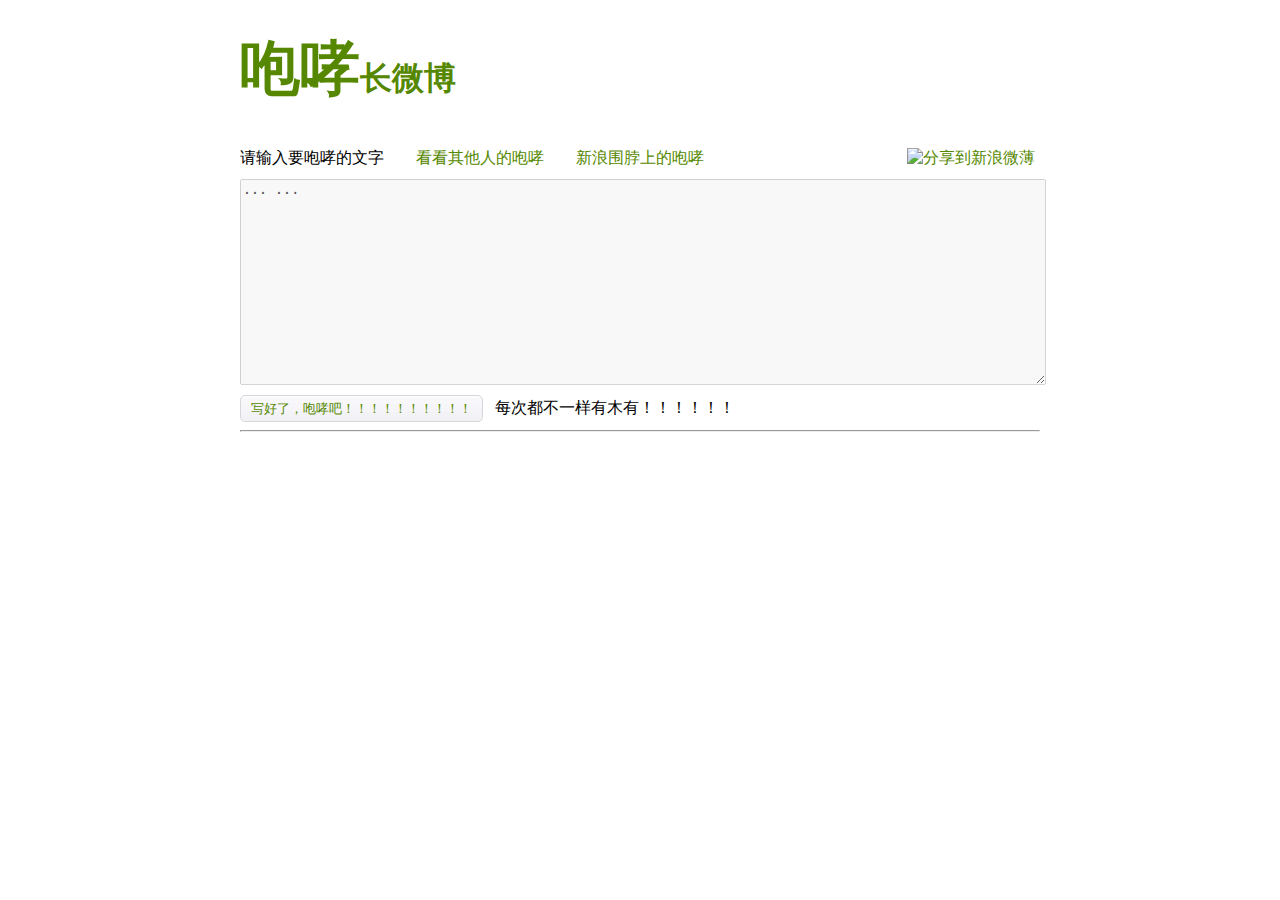
==== index.html @ fc655c59 "migrate to subdomain" ====
<!DOCTYPE html PUBLIC "-//W3C//DTD XHTML 1.0 Transitional//EN" "http://www.w3.org/TR/xhtml1/DTD/xhtml1-transitional.dtd">
<!--
By Leon, Zeke, DiamRem 新浪微薄：@LeonV2，@赵望野
-->
<html xmlns="http://www.w3.org/1999/xhtml">
<head>
<meta http-equiv="Content-Type" content="text/html; charset=utf-8" />
<meta name="keywords" content="咆哮体生成器, 长微博, 咆哮体, 伤不起, 景涛, 马景涛, 有木有, 尼玛, 肿么" />
<meta name="descpriction" content="咆哮长微博" />
<meta property="wb:webmaster" content="fd4ed38e863c2b30" />
<title>咆哮长微博</title>
<link href="image/paoxiao.css" rel="stylesheet" type="text/css"/>
<script type="text/javascript">

	var _gaq = _gaq || [];
	_gaq.push(['_setAccount', 'UA-15427977-1']);
	_gaq.push(['_trackPageview']);

	(function() {
	var ga = document.createElement('script'); ga.type = 'text/javascript'; ga.async = true;
	ga.src = ('https:' == document.location.protocol ? 'https://ssl' : 'http://www') + '.google-analytics.com/ga.js';
	var s = document.getElementsByTagName('script')[0]; s.parentNode.insertBefore(ga, s);
	})();

</script>
</head>
<body>
<div id="warp">
        <div id="head">
	<h1><span style="font-size: 60px;">咆哮</span>长微博</h1>
	<div style="clear: both"></div>
        </div>
	<br />
		<span>请输入要咆哮的文字&nbsp;&nbsp;&nbsp;&nbsp;&nbsp;&nbsp;&nbsp;
			<a target="_blank" href="http://douban.com/online/10763106/">看看其他人的咆哮</a>&nbsp;&nbsp;&nbsp;&nbsp;&nbsp;&nbsp;&nbsp;
			<a target="_blank" href="http://t.sina.com.cn/k/%25E5%2592%2586%25E5%2593%25AE%25E4%25BD%2593%25E7%2594%259F%25E6%2588%2590%25E5%2599%25A8">新浪围脖上的咆哮</a></span>
		<span id="share">
			<a title="新浪微博分享" href="javascript:(function(){window.open ('http://v.t.sina.com.cn/share/share.php?title='+encodeURIComponent('#'+document.title+'# '+'生成的给力咆哮文：“'+textToPaste.substring(0,40)+'...！！”  一起来咆哮吧！！ @咆哮体生成器')+'&url='+encodeURIComponent (location.href)+'&source=bookmark','_blank','width=450,height=400');})()"><img border="0" title="新浪微博分享" alt="分享到新浪微薄" src="http://t.sina.com.cn/favicon.ico" /></a>
		</span>
		<div style="clear: both"></div>
  		<div><textarea id="content" disabled="disabled" cols="60" rows="5">... ...</textarea></div>
  		<div><input id="generate" class="genButton" type="button" value="写好了，咆哮吧！！！！！！！！！！"></input>&nbsp;&nbsp;&nbsp;每次都不一样有木有！！！！！！</div>
	<hr />
	<input type="button" class="retweet" id="toClipboard" value="咆哮到剪贴板！！！"></input>
	<input id="connectWeibo" class="retweet" type ="button" value="咆哮到微博！" onclick="javascript:submit_post();"></a>
	<div id="output"></div>
	<input type="button" class="genButton" id="secondGen" value="再咆哮一次！！！"></input>
</div>
<script src="https://ajax.googleapis.com/ajax/libs/jquery/1.5.1/jquery.min.js" type="text/javascript"></script>
<script src="image/jquery.zclip.min.js" type="text/javascript"></script>
<script src="image/paoxiao_c.js" type="text/javascript"></script>
<script language="javascript" type="text/javascript">
    function submit_post(){
        $.ajax({ url: 'text_to_image.php',
                data: {text: textToPaste},
                type: 'post',
                success: function(output) {
                    var pic = JSON && JSON.parse(output) || $.parseJSON(output);
                    var pic_url = pic["imgurl"];
                    (function(){
                                var _w = 142 , _h = 32;
                                var param = {
                                            url:location.href,
                                            type:'4',
                                            count:'', /**是否显示分享数，1显示(可选)*/
                                            appkey:'26595521', /**您申请的应用appkey,显示分享来源(可选)*/
                                            title:'我刚刚用 @咆哮长微博 写了一篇长微博: ' + pic_url + ' 你也来试试吧：',
                                            /**分享的文字内容(可选，默认为所在页面的title)*/
                                            pic:pic_url, /**分享图片的路径(可选)*/
                                            ralateUid:'', /**关联用户的UID，分享微博会@该用户(可选)*/
                                            language:'zh_cn', /**设置语言，zh_cn|zh_tw(可选)*/
                                            rnd:new Date().valueOf()
                                            }
                                var temp = [];
                                for( var p in param ){
                                    temp.push(p + '=' + encodeURIComponent( param[p] || '' ) )
                                }
                                window.open('http://v.t.sina.com.cn/share/share.php?' + temp.join('&') + "&source=bookmark", '_blank', 'width=450,height=400');
                    })();
                }
        });        
    }
</script>
</body>
</html>
---- image/paoxiao.css ----
img,p,span,div{
	padding:0px;
	margin:0px;
}
p {
	padding: 8px 2px 8px 2px;
}
a {
	text-decoration:none;
	color:#580
}
a:hover {
	text-decoration: underline;
}
img {
	border:none;
}
#warp {
	width: 800px;
	margin: 0 auto;
	font-family: 微软雅黑;
}
#successInfo{
	border-style:solid;
	border:1px;
	width:200;
	text-align:center;
	margin: 0 auto;
}	
#content {
	width: 800px;
	height: 200px;
	margin-top: 10px;
	margin-bottom: 10px;
}
h1 {
	width: 600px;
	color: #580;
}
#head{
	margin-bottom:20px;
}
#head h1{
	float:left;
	display:inline;
	padding-bottom: 0px;
	margin-bottom: 0px;
}
#connectWeibo img{
	padding:45px 0px 0px 58px;
}
#hint{
	font-size:13px;
	display: block;
	float: right;
}
#secondGen{
	display:none;
}
#output {
	display:none;
}
#contact {
	display: block;
	float: left;
	font-size: 12px;
	color: #777;
}
#share {
	float: right;
}
#share img {
	border-style:none;
	width: 20px;
	height: 20px;
	padding: 0 5px 0 5px;
}
.retweet {
	height: 30px;
	display:none
}
input[type="button"] {
	background: url('btnbg.jpg');
	border: 1px #d7d7d9 solid;
	border-radius: 5px;
	-webkit-border-radius: 5px;
	-moz-border-radius: 5px;
	color:#580;
	height: 27px;
	font-size: 13px;
	text-align: center;
	padding: 2px 10px 2px 10px;
}
input[type="button"]:hover {
	cursor: pointer;
}
input[type="button"]:active {
	padding-top: 1px;
	padding-bottom: 1px;
	padding-left: 11px;
	padding-right: 9px;
}
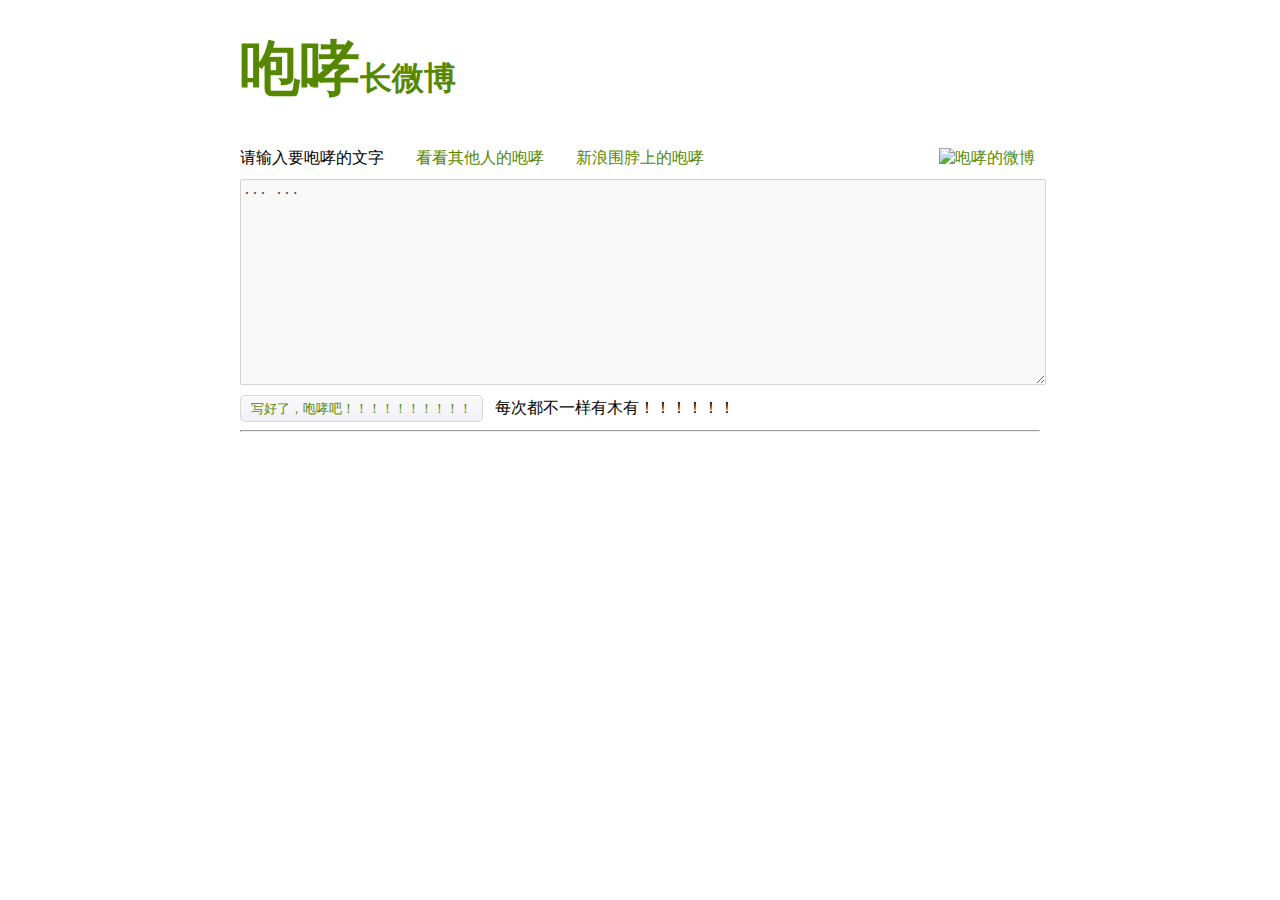
==== commit bc3ef8a0: "change default text" ====
--- a/index.html
+++ b/index.html
@@ -35,7 +35,7 @@
 			<a target="_blank" href="http://douban.com/online/10763106/">看看其他人的咆哮</a>&nbsp;&nbsp;&nbsp;&nbsp;&nbsp;&nbsp;&nbsp;
 			<a target="_blank" href="http://t.sina.com.cn/k/%25E5%2592%2586%25E5%2593%25AE%25E4%25BD%2593%25E7%2594%259F%25E6%2588%2590%25E5%2599%25A8">新浪围脖上的咆哮</a></span>
 		<span id="share">
-			<a title="新浪微博分享" href="javascript:(function(){window.open ('http://v.t.sina.com.cn/share/share.php?title='+encodeURIComponent('#'+document.title+'# '+'生成的给力咆哮文：“'+textToPaste.substring(0,40)+'...！！”  一起来咆哮吧！！ @咆哮体生成器')+'&url='+encodeURIComponent (location.href)+'&source=bookmark','_blank','width=450,height=400');})()"><img border="0" title="新浪微博分享" alt="分享到新浪微薄" src="http://t.sina.com.cn/favicon.ico" /></a>
+			<a title="咆哮的微博" href="http://weibo.com/paoshout"><img border="0" title="咆哮的微博" alt="咆哮的微博" src="http://t.sina.com.cn/favicon.ico" /></a>
 		</span>
 		<div style="clear: both"></div>
   		<div><textarea id="content" disabled="disabled" cols="60" rows="5">... ...</textarea></div>
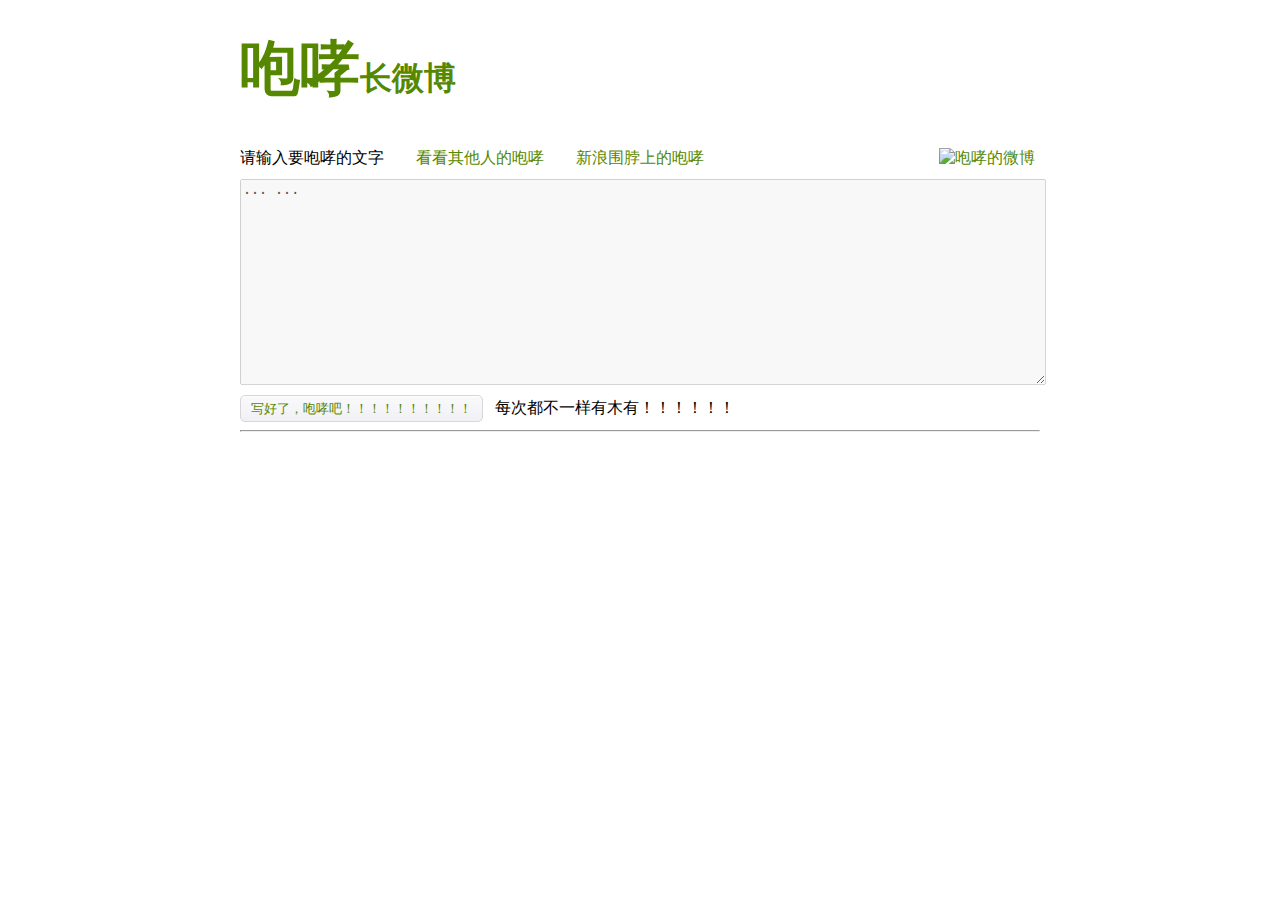
==== commit 951bd15d: "fix copy to clipboard function" ====
--- a/index.html
+++ b/index.html
@@ -47,39 +47,7 @@
 	<input type="button" class="genButton" id="secondGen" value="再咆哮一次！！！"></input>
 </div>
 <script src="https://ajax.googleapis.com/ajax/libs/jquery/1.5.1/jquery.min.js" type="text/javascript"></script>
-<script src="image/jquery.zclip.min.js" type="text/javascript"></script>
+<script src="image/ZeroClipboard.min.js" type="text/javascript"></script>
 <script src="image/paoxiao_c.js" type="text/javascript"></script>
-<script language="javascript" type="text/javascript">
-    function submit_post(){
-        $.ajax({ url: 'text_to_image.php',
-                data: {text: textToPaste},
-                type: 'post',
-                success: function(output) {
-                    var pic = JSON && JSON.parse(output) || $.parseJSON(output);
-                    var pic_url = pic["imgurl"];
-                    (function(){
-                                var _w = 142 , _h = 32;
-                                var param = {
-                                            url:location.href,
-                                            type:'4',
-                                            count:'', /**是否显示分享数，1显示(可选)*/
-                                            appkey:'26595521', /**您申请的应用appkey,显示分享来源(可选)*/
-                                            title:'我刚刚用 @咆哮长微博 写了一篇长微博: ' + pic_url + ' 你也来试试吧：',
-                                            /**分享的文字内容(可选，默认为所在页面的title)*/
-                                            pic:pic_url, /**分享图片的路径(可选)*/
-                                            ralateUid:'', /**关联用户的UID，分享微博会@该用户(可选)*/
-                                            language:'zh_cn', /**设置语言，zh_cn|zh_tw(可选)*/
-                                            rnd:new Date().valueOf()
-                                            }
-                                var temp = [];
-                                for( var p in param ){
-                                    temp.push(p + '=' + encodeURIComponent( param[p] || '' ) )
-                                }
-                                window.open('http://v.t.sina.com.cn/share/share.php?' + temp.join('&') + "&source=bookmark", '_blank', 'width=450,height=400');
-                    })();
-                }
-        });        
-    }
-</script>
 </body>
 </html>
